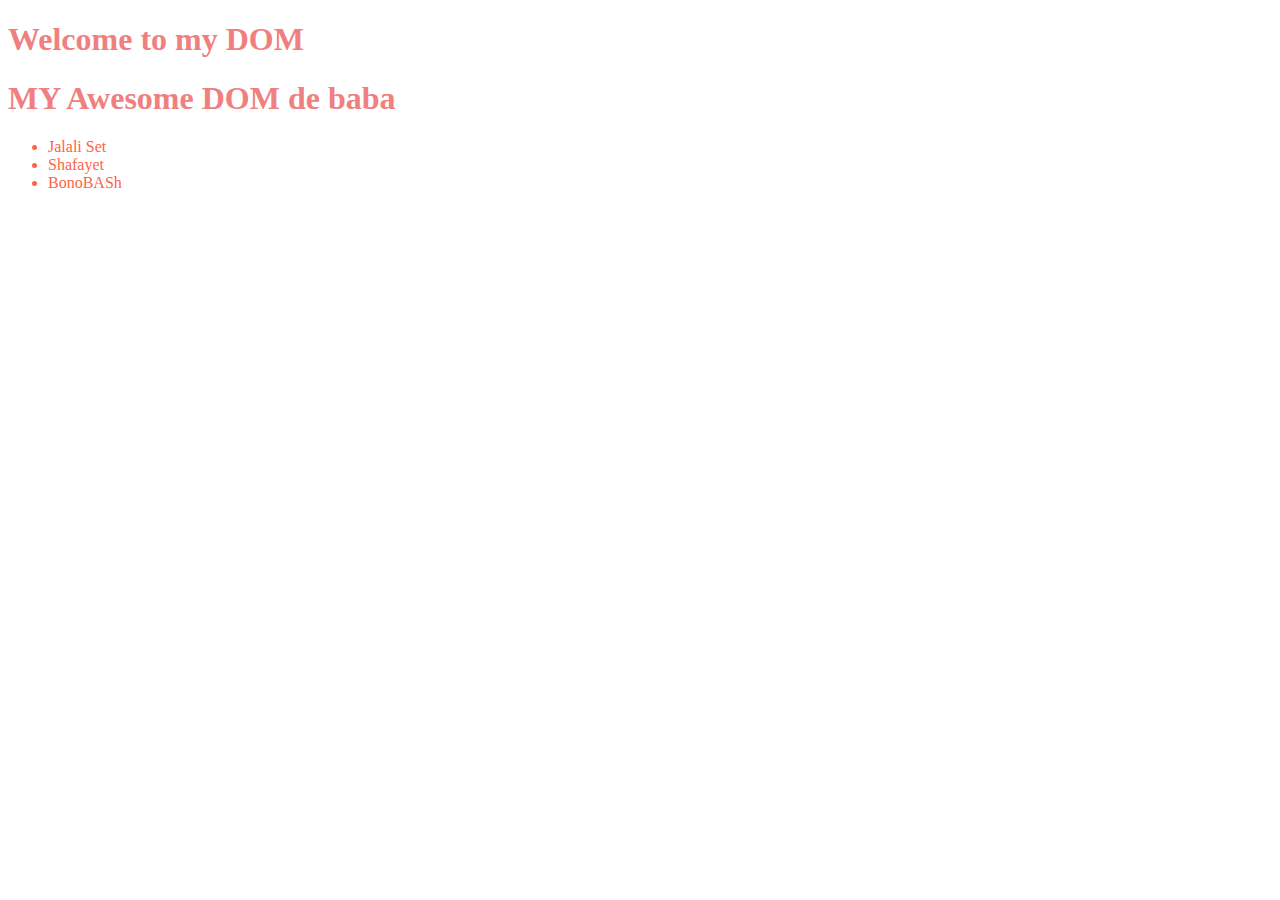
==== index.html @ 8a6c2d54 "dom" ====
<!DOCTYPE html>
<html lang="en">
<head>
    <meta charset="UTF-8">
    <meta name="viewport" content="width=device-width, initial-scale=1.0">
    <title>Tour of DOM</title>
    <link rel="stylesheet" href="styles/style.css">
       <!-- used be css -->
    <style>
        li{
            color:tomato;
        }
    </style>
</head>
<body>
    <header>
        <h1>Welcome to my DOM </h1>
    </header>
    <main>
        <h1>MY Awesome DOM de baba</h1>
        <ul>
            <li>Jalali Set </li>
            <li>Shafayet</li>
            <li>BonoBASh</li>
        </ul>
    </main>
    <!-- used be javaScript -->
    <script> 
        console.log('Adding JS inside the html file')
    </script>
    <script src="js/dom.js"></script>
</body>
</html>
---- styles/style.css ----
h1{
    color : lightcoral;
}
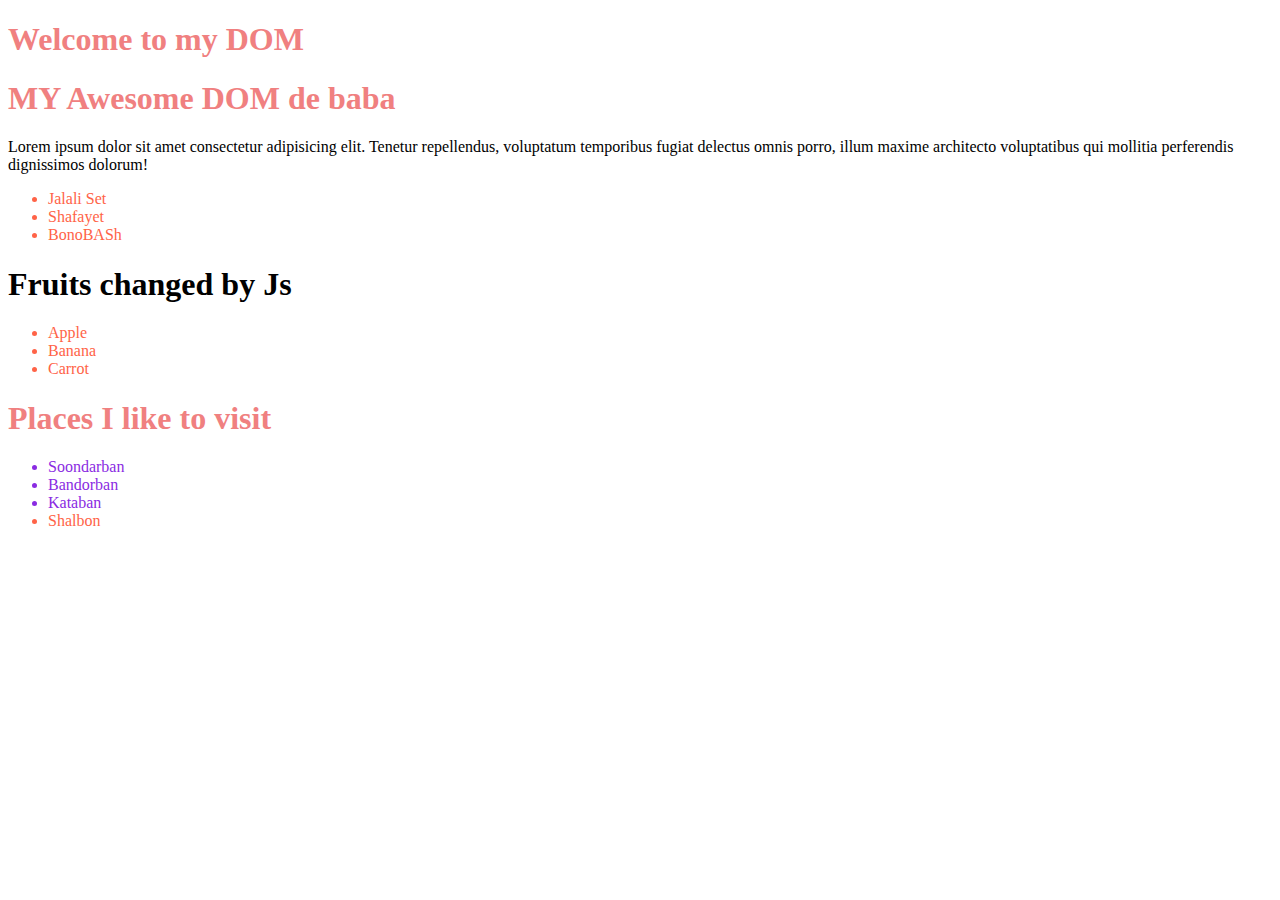
==== commit a1cc5211: "added toa final push" ====
--- a/index.html
+++ b/index.html
@@ -10,24 +10,90 @@
         li{
             color:tomato;
         }
+        #fruits-title{
+            color: black;
+        }
+        .important-places{
+            color: blueviolet;
+        }
     </style>
+
 </head>
 <body>
     <header>
         <h1>Welcome to my DOM </h1>
     </header>
     <main>
-        <h1>MY Awesome DOM de baba</h1>
-        <ul>
-            <li>Jalali Set </li>
-            <li>Shafayet</li>
-            <li>BonoBASh</li>
-        </ul>
+        <section>
+            <h1>MY Awesome DOM de baba</h1>
+            <p>Lorem ipsum dolor sit amet consectetur adipisicing elit. Tenetur repellendus, voluptatum temporibus fugiat delectus omnis porro, illum maxime architecto voluptatibus qui mollitia perferendis dignissimos dolorum!</p>
+            <ul>
+                <li>Jalali Set </li>
+                <li>Shafayet</li>
+                <li>BonoBASh</li>
+            </ul>
+        </section>
+        <section>
+            <h1 id ="fruits-title" class = "some-class random-class blue-bg">Fruits I like </h1>
+            <ul>
+                <li>Apple</li>
+                <li>Banana</li>
+                <li>Carrot</li>
+            </ul>
+        </section>
+
+        <section>
+            <h1 id="places-title">Places I like to visit</h1>
+            <ul>
+                <li class="important-places">Soondarban</li>
+                <li class="important-places">Bandorban</li>
+                <li class="important-places">Kataban</li>
+                <li>Shalbon</li>
+            </ul>
+        </section>
     </main>
     <!-- used be javaScript -->
+    <script src="js/dom.js"></script>
     <script> 
-        console.log('Adding JS inside the html file')
-    </script>
-    <script src="js/dom.js"></script>
+        // const student = {
+        //     name : 'ABDUL',
+        //     ID: 11,
+        //     study : function(time){
+        //         console.log(time, 'study kortese');
+        //     }
+        // }
+        //     console.log('Adding JS inside the html file')
+
+        const liCollection = document.getElementsByTagName('li');
+        // console.log(liCollection);
+        for (const li of liCollection){
+            // console.log(li);
+            // console.log(li.innerText);
+        }
+
+        //Option-1: getElementsByTagName
+        const alHeadings = document.getElementsByTagName('h1');
+        for(const h1 of alHeadings){
+            // console.log(h1.innerText);
+        }
+        // Option-2:getElementById
+        const fruitsTitle = document.getElementById('fruits-title');
+        fruitsTitle.innerText='Fruits changed by Js';
+        
+        //Option-3: getElementsByClassName
+        const places = document.getElementsByClassName('important-places');
+        for(const place of places){
+            console.log(places);
+        }
+
+        //option-4: querySelector
+        // option-5: querySelectorAll
+        const someLi = document.querySelectorAll('.fruits-container li');
+        // console.log(someLi);
+        for(const li of someLi){
+            console.log(li.innerText);
+        }
+       
+        </script>
 </body>
 </html>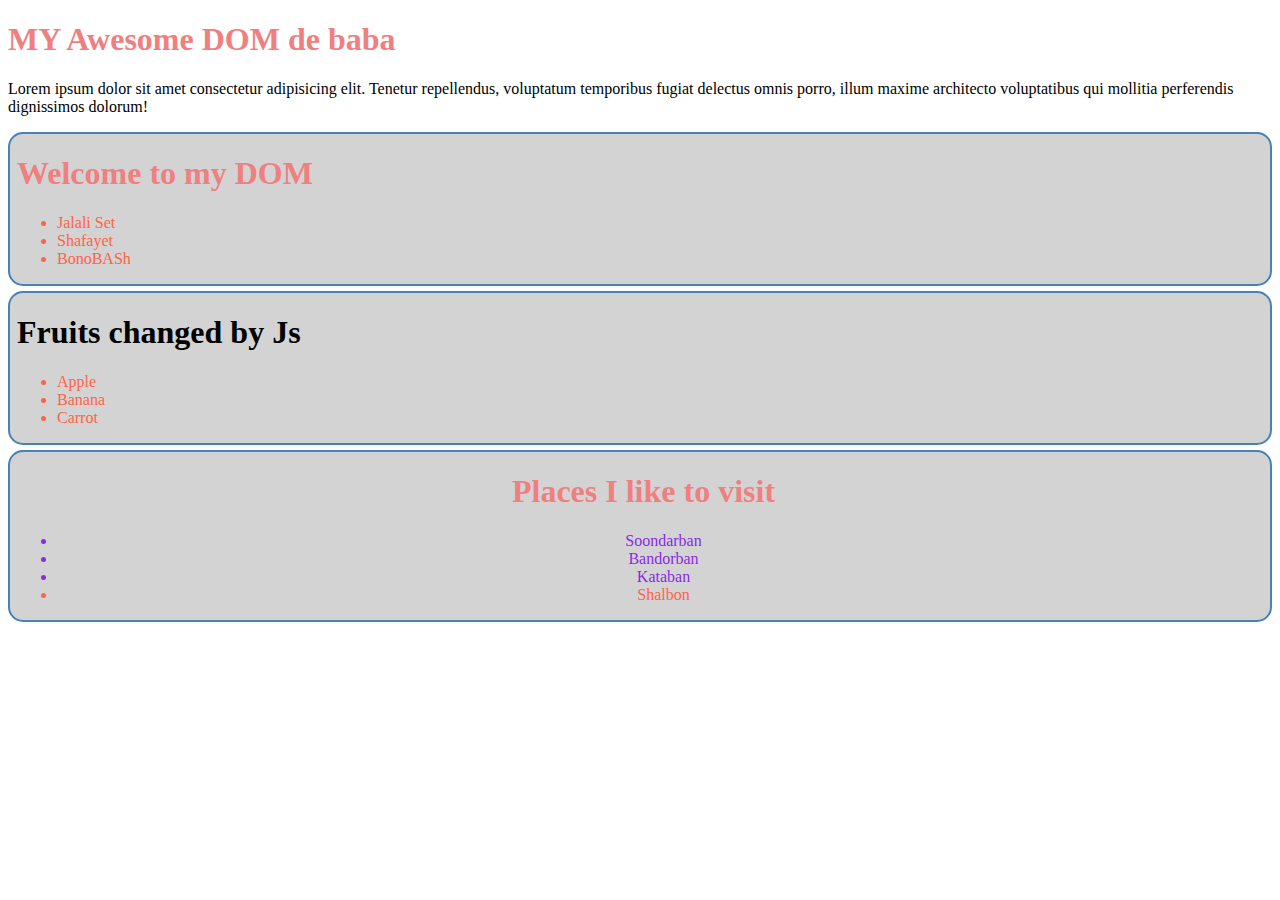
==== commit 7bf40102: "added to a summary" ====
--- a/index.html
+++ b/index.html
@@ -21,18 +21,20 @@
 </head>
 <body>
     <header>
-        <h1>Welcome to my DOM </h1>
+        <h1>MY Awesome DOM de baba</h1>
+        <p>Lorem ipsum dolor sit amet consectetur adipisicing elit. Tenetur repellendus, voluptatum temporibus fugiat delectus omnis porro, illum maxime architecto voluptatibus qui mollitia perferendis dignissimos dolorum!</p>
     </header>
-    <main>
+    <main id="main-container">
         <section>
-            <h1>MY Awesome DOM de baba</h1>
-            <p>Lorem ipsum dolor sit amet consectetur adipisicing elit. Tenetur repellendus, voluptatum temporibus fugiat delectus omnis porro, illum maxime architecto voluptatibus qui mollitia perferendis dignissimos dolorum!</p>
+
+            <h1>Welcome to my DOM </h1>
             <ul>
                 <li>Jalali Set </li>
                 <li>Shafayet</li>
                 <li>BonoBASh</li>
             </ul>
         </section>
+
         <section>
             <h1 id ="fruits-title" class = "some-class random-class blue-bg">Fruits I like </h1>
             <ul>
@@ -42,9 +44,9 @@
             </ul>
         </section>
 
-        <section>
-            <h1 id="places-title">Places I like to visit</h1>
-            <ul>
+        <section id="places-container" class="text-center large-text">
+            <h1 id="places-title" >Places I like to visit</h1>
+            <ul id="place-list">
                 <li class="important-places">Soondarban</li>
                 <li class="important-places">Bandorban</li>
                 <li class="important-places">Kataban</li>
@@ -54,6 +56,8 @@
     </main>
     <!-- used be javaScript -->
     <script src="js/dom.js"></script>
+    <script src="js/styleInJs.js"></script>
+    <script src="js/append.js"></script>
     <script> 
         // const student = {
         //     name : 'ABDUL',
@@ -83,7 +87,7 @@
         //Option-3: getElementsByClassName
         const places = document.getElementsByClassName('important-places');
         for(const place of places){
-            console.log(places);
+            // console.log(places);
         }
 
         //option-4: querySelector
--- a/styles/style.css
+++ b/styles/style.css
@@ -1,3 +1,10 @@
 h1{
     color : lightcoral;
+}
+
+.large-text{
+    font-size: 2em;
+}
+.text-center{
+    text-align: center;
 }